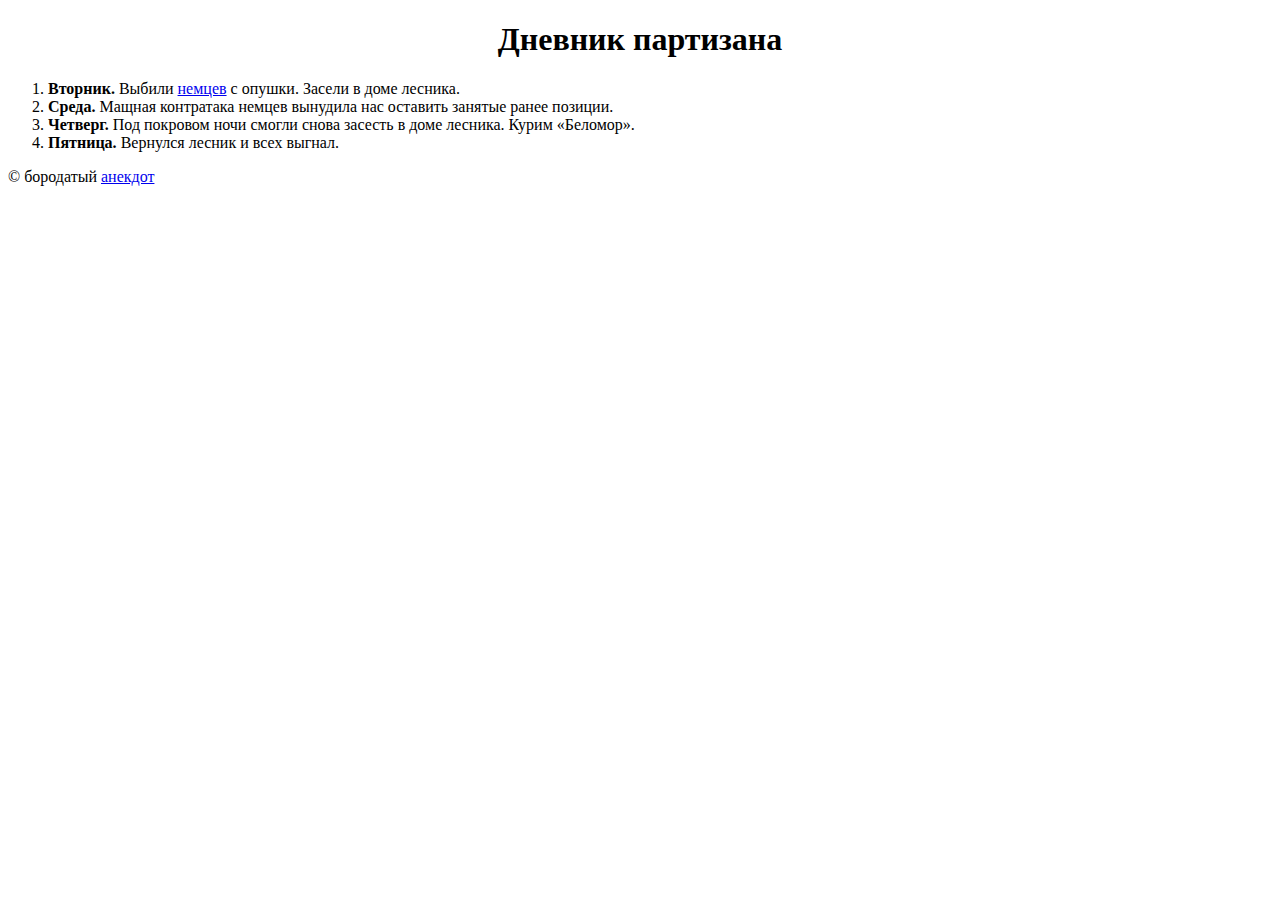
==== dz/1a/index.html @ d2af8dce "tesr" ====
<!DOCTYPE html>
<html>

<head>
   <meta charset="utf-8">
   <title>Дневник партизана</title>
</head>

<body>
   <h1 align=center>Дневник партизана</h1>

   <ol>
      <li><b>Вторник. </b> Выбили <a href="http://tut.by" title="Идем на tut.by" target="_blank">немцев</a> с опушки. Засели в доме лесника.</li>
      <li><b>Среда.</b> Мащная контратака немцев вынудила нас оставить занятые ранее позиции.</li>
      <li><b>Четверг.</b> Под покровом ночи смогли снова засесть в доме лесника. Курим &laquo;Беломор&raquo;.</li>
      <li><b>Пятница.</b> Вернулся лесник и всех выгнал.</li>
   </ol>

   <p>&copy; бородатый <a href="https://yandex.by" title="Переход на яндекс" target="_blank">анекдот</a></p>

</body>

</html>
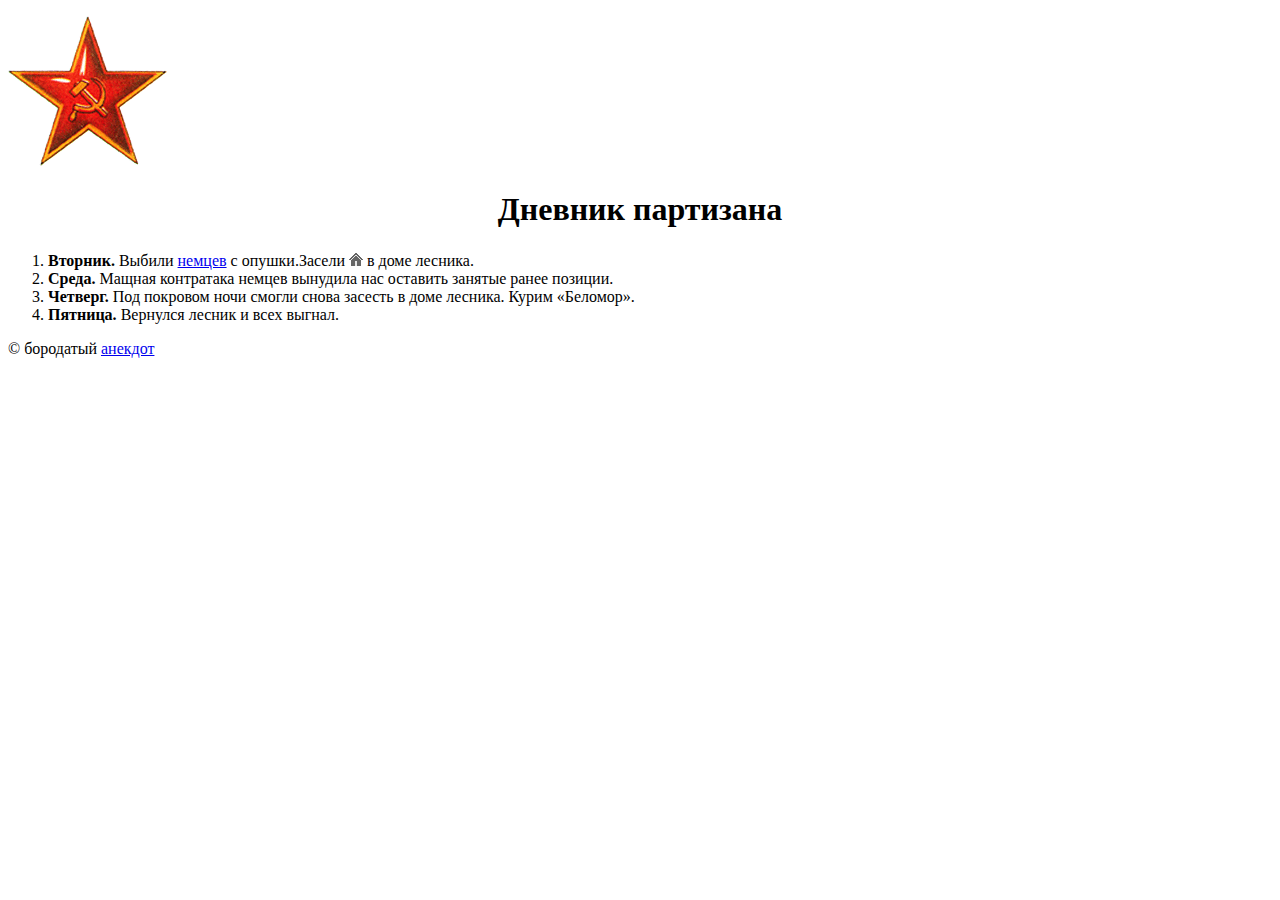
==== commit dc904126: "дз2 и добавлены картинки в дз 1а" ====
--- a/dz/1a/index.html
+++ b/dz/1a/index.html
@@ -4,13 +4,14 @@
 <head>
    <meta charset="utf-8">
    <title>Дневник партизана</title>
-</head>
-
-<body>
+</<head>
+<body>  
+<p><img src="img/RedArmy.gif" alt=""></p>
+ 
    <h1 align=center>Дневник партизана</h1>
 
    <ol>
-      <li><b>Вторник. </b> Выбили <a href="http://tut.by" title="Идем на tut.by" target="_blank">немцев</a> с опушки. Засели в доме лесника.</li>
+      <li><b>Вторник. </b> Выбили <a href="http://tut.by" title="Идем на tut.by" target="_blank">немцев</a> с опушки.Засели <img src="img/home.gif" alt=""> в доме лесника.</li>
       <li><b>Среда.</b> Мащная контратака немцев вынудила нас оставить занятые ранее позиции.</li>
       <li><b>Четверг.</b> Под покровом ночи смогли снова засесть в доме лесника. Курим &laquo;Беломор&raquo;.</li>
       <li><b>Пятница.</b> Вернулся лесник и всех выгнал.</li>
@@ -19,5 +20,4 @@
    <p>&copy; бородатый <a href="https://yandex.by" title="Переход на яндекс" target="_blank">анекдот</a></p>
 
 </body>
-
 </html>